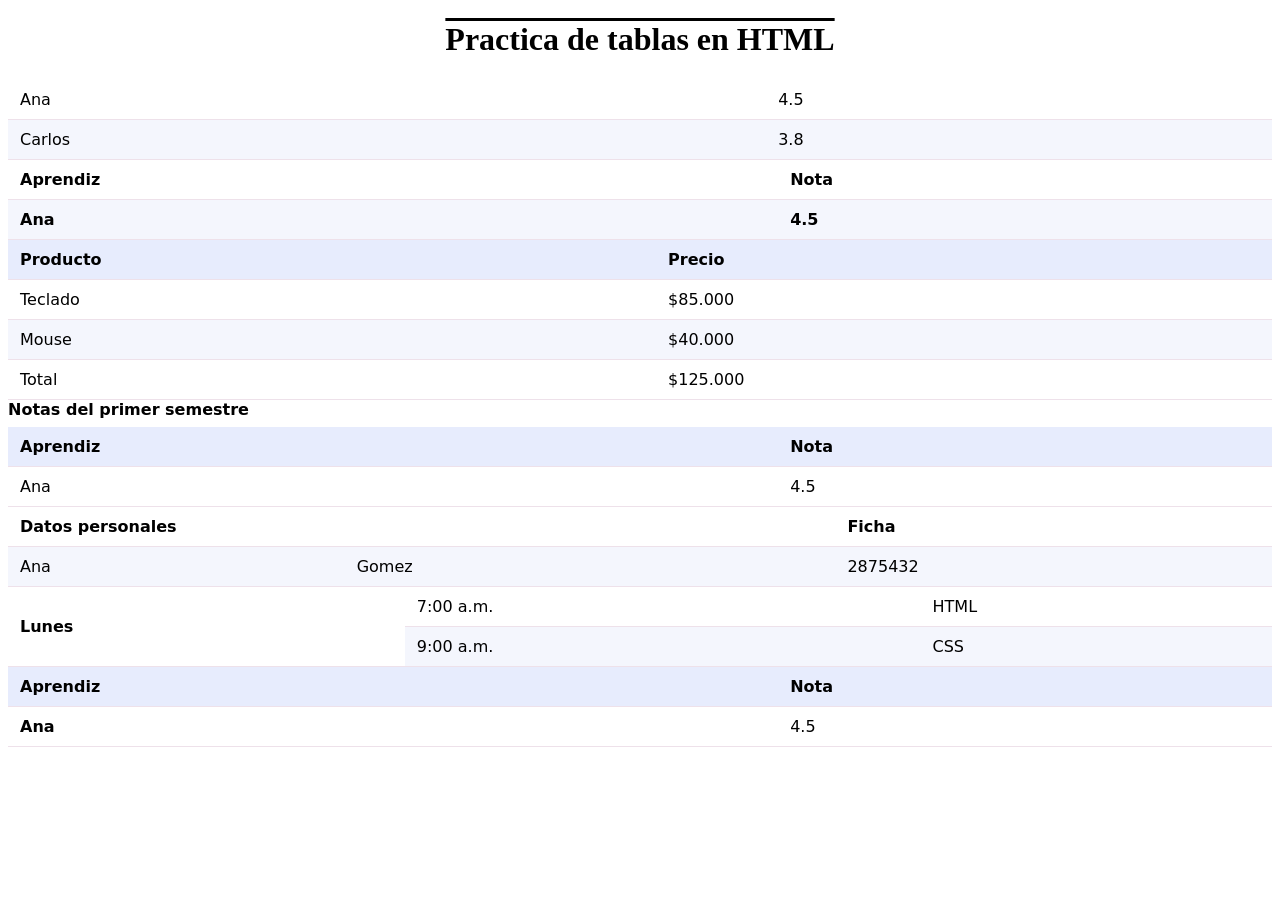
==== index.html @ 7ad21a1b "Add files via upload" ====
<!DOCTYPE html>
<html lang="en">
<head>
    <meta charset="UTF-8">
    <link rel="stylesheet" href="css/styles.css">
    <meta name="viewport" content="width=device-width, initial-scale=1.0">
    <title>Prácticas de tablas </title>
</head>
<body>
    <main>
        <h1>Practica de tablas en HTML</h1>
        <section>
            <table>
                <tr>
                    <td>Ana</td>
                    <td>4.5</td>
                </tr>
                <tr>
                    <td>Carlos</td>
                    <td>3.8</td>
                </tr>
            </table>
        </section>

        <section>
            <table>
                <tr>
                    <th>Aprendiz</th>
                    <th>Nota</th>
                </tr>
                <tr>
                    <th>Ana</th>
                    <th>4.5</th>
                </tr>
            </table>
        </section>

        <section>
            <table>
                <thead>
                    <tr>
                        <th>Producto</th>
                        <th>Precio</th>
                    </tr>
                </thead>
                <tbody>
                    <tr><td>Teclado</td><td>$85.000</td></tr>
                    <tr><td>Mouse</td><td>$40.000</td></tr>
                </tbody>
                <tfoot>
                    <tr><td>Total</td><td>$125.000</td></tr>
                </tfoot>
            </table>
        </section>

        <section>
            <table>
                <caption>Notas del primer semestre</caption>
                <thead>
                    <tr><th>Aprendiz</th><th>Nota</th></tr>
                </thead>
                <tbody>
                    <tr><td>Ana</td><td>4.5</td></tr>
                </tbody>
            </table>
        </section>

        <section>
            <table>
                <tr>
                    <th colspan="2">Datos personales</th>
                    <th>Ficha</th>
                </tr>
                <tr>
                    <td>Ana</td>
                    <td>Gomez</td>
                    <td>2875432</td>
                </tr>
            </table>
        </section>

        <section>
            <table>
                <tr>
                    <th rowspan="2">Lunes</th>
                    <td>7:00 a.m.</td>
                    <td>HTML</td>
                </tr>
                <tr>
                    <td>9:00 a.m.</td>
                    <td>CSS</td>
                </tr>
            </table>
        </section>

        <section>
            <table>
                <thead>
                    <tr>
                        <th scope="col">Aprendiz</th>
                        <th scope="col">Nota</th>
                    </tr>
                </thead>
                <tbody>
                    <tr>
                        <th scope="row">Ana</th>
                        <td>4.5</td>
                    </tr>
                </tbody>
            </table>
        </section>




    </main>
</body>
</html>
---- css/styles.css ----
table
{
    width: 100%;
    border-collapse: collapse;
    font-family: system-ui, -apple-system, BlinkMacSystemFont, 'Segoe UI', Roboto, Oxygen, Ubuntu, Cantarell, 'Open Sans', 'Helvetica Neue', sans-serif;

}

caption
{
    text-align: left;
    font-weight: 600;
    padding-bottom: 8px;
}

th, td{
    padding: 10px 12px;
    border-bottom: 1px solid #eee1ea;
    text-align: left;
}

thead th
{
    background: #e7ecfd;
}

tbody tr:nth-child(even)
{
    background: #f4f6fd;
}

tbody tr:hover
{
    background: #fff1a8;
}

.numero
{
    text-align: right;
}

h1{
    text-align: center;
    text-decoration: overline;
}
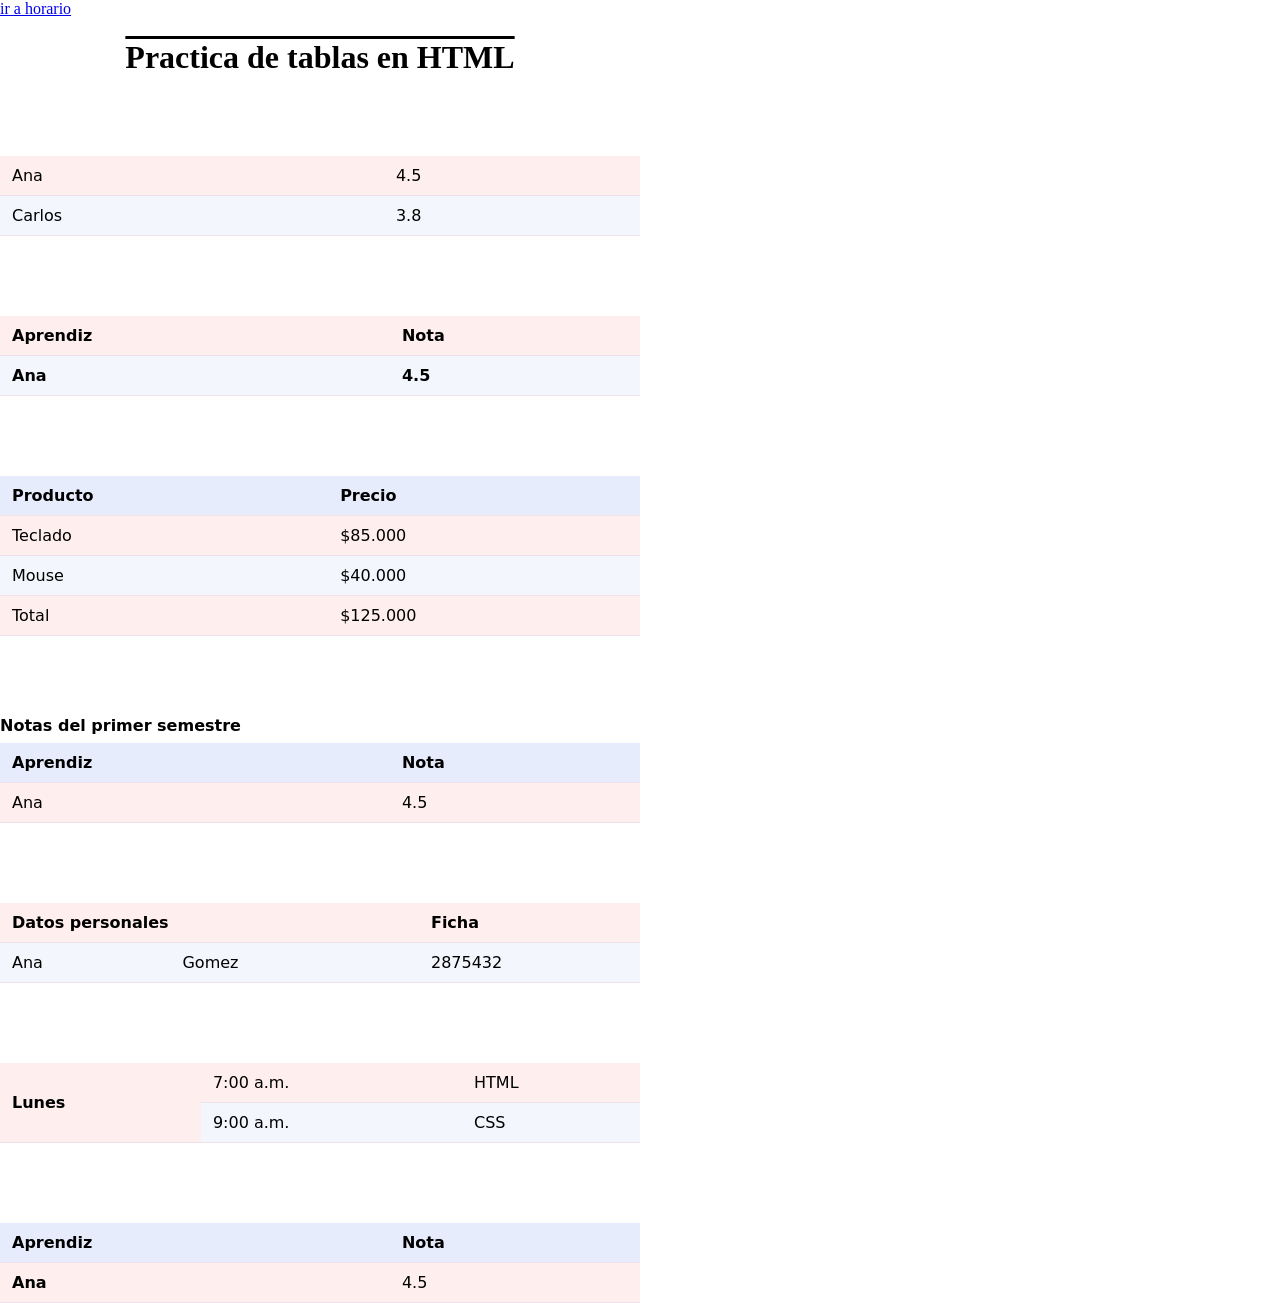
==== commit f7d9a120: "Add files via upload" ====
--- a/index.html
+++ b/index.html
@@ -8,6 +8,7 @@
 </head>
 <body>
     <main>
+        <a href="horarios.html">ir a horario</a>
         <h1>Practica de tablas en HTML</h1>
         <section>
             <table>
--- a/css/styles.css
+++ b/css/styles.css
@@ -1,5 +1,31 @@
+body
+{
+   justify-items: center;
+   box-shadow: 1px 2px 1px 2px #e7ecfd;
+   margin: 0;
+  padding: 0;
+  
+}
+
+
+
+main
+{
+    width: 50%;
+ 
+}
+
+section
+{
+    margin-top: 80px;
+}
+
 table
 {
+    margin-top: 80px;
+    margin: 0;
+  padding: 0;
+  background-color: #ffeeee;
     width: 100%;
     border-collapse: collapse;
     font-family: system-ui, -apple-system, BlinkMacSystemFont, 'Segoe UI', Roboto, Oxygen, Ubuntu, Cantarell, 'Open Sans', 'Helvetica Neue', sans-serif;
@@ -42,4 +68,13 @@
 h1{
     text-align: center;
     text-decoration: overline;
+}
+
+a:hover
+{
+     background-color: #0563af;
+  color: white;
+  padding: 12px;
+  width: 250px;
+  border: none;
 }
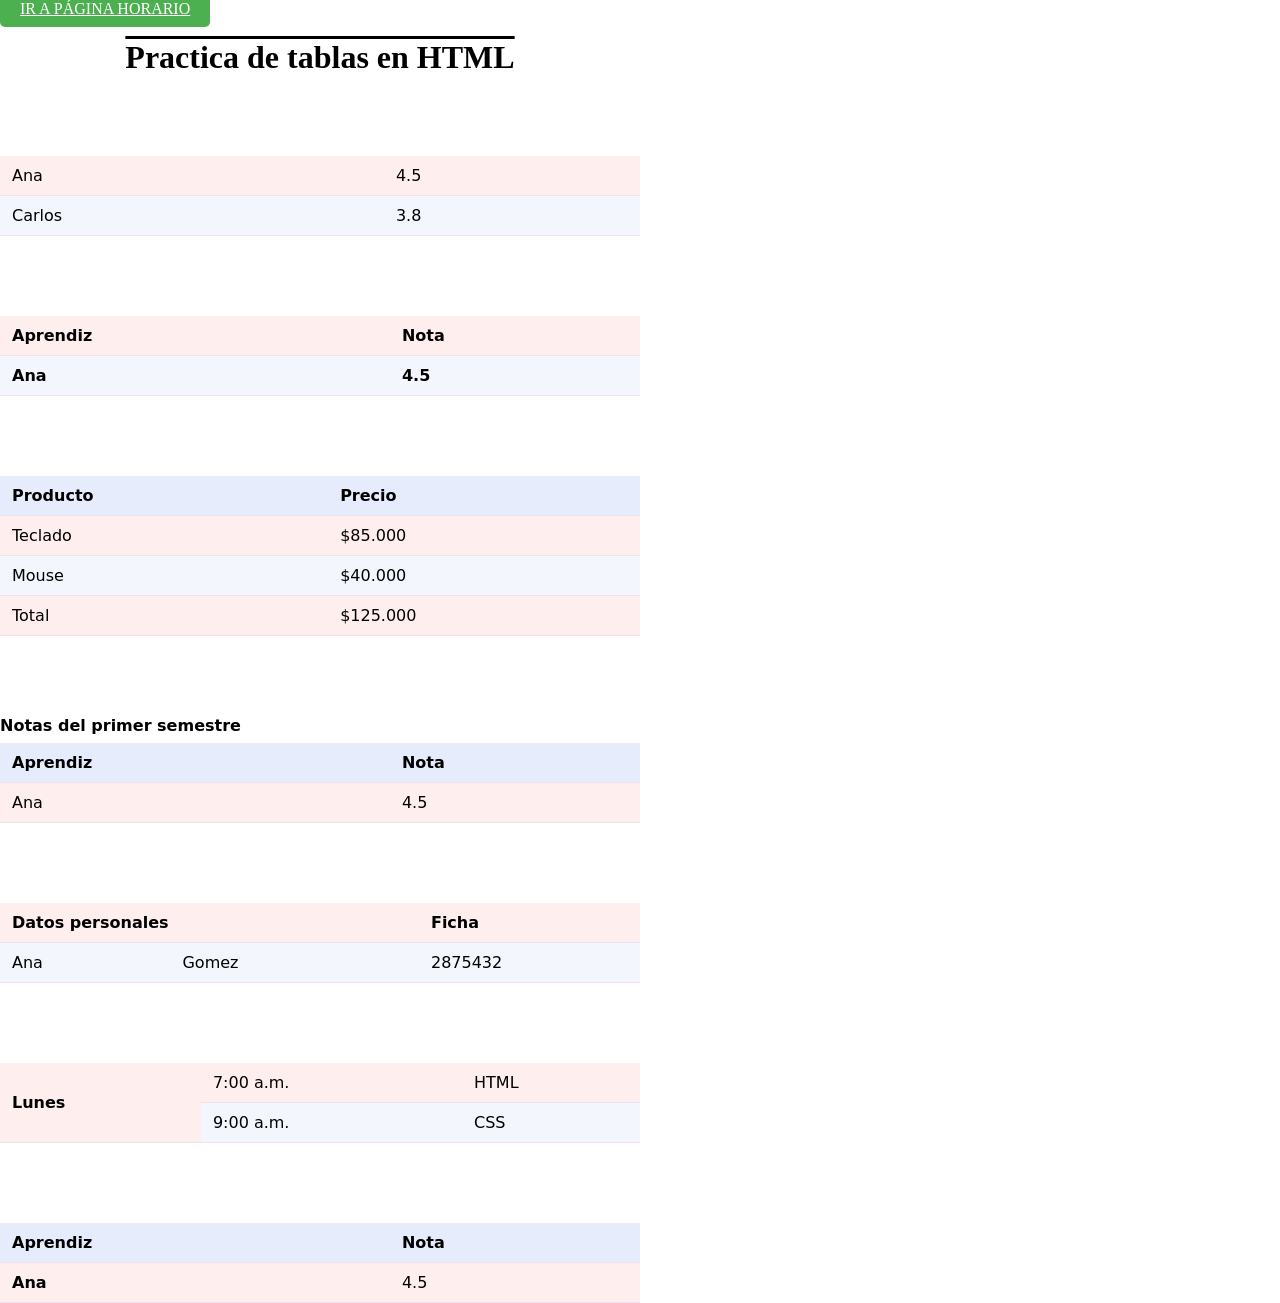
==== commit 0e004627: "Add files via upload" ====
--- a/index.html
+++ b/index.html
@@ -8,7 +8,7 @@
 </head>
 <body>
     <main>
-        <a href="horarios.html">ir a horario</a>
+        <a href="horarios.html" class="boton">IR A PÁGINA HORARIO</a>
         <h1>Practica de tablas en HTML</h1>
         <section>
             <table>
--- a/css/styles.css
+++ b/css/styles.css
@@ -70,11 +70,28 @@
     text-decoration: overline;
 }
 
-a:hover
-{
-     background-color: #0563af;
+
+
+
+
+
+
+
+
+
+.boton {
+  padding: 10px 20px;
+  background-color: #4CAF50;
   color: white;
-  padding: 12px;
-  width: 250px;
   border: none;
+  border-radius: 5px;
+  cursor: pointer;
+}
+
+.bton:hover {
+  background-color: #45a049;
+}
+
+.boton:active {
+  background-color: #3e8e41;
 }
